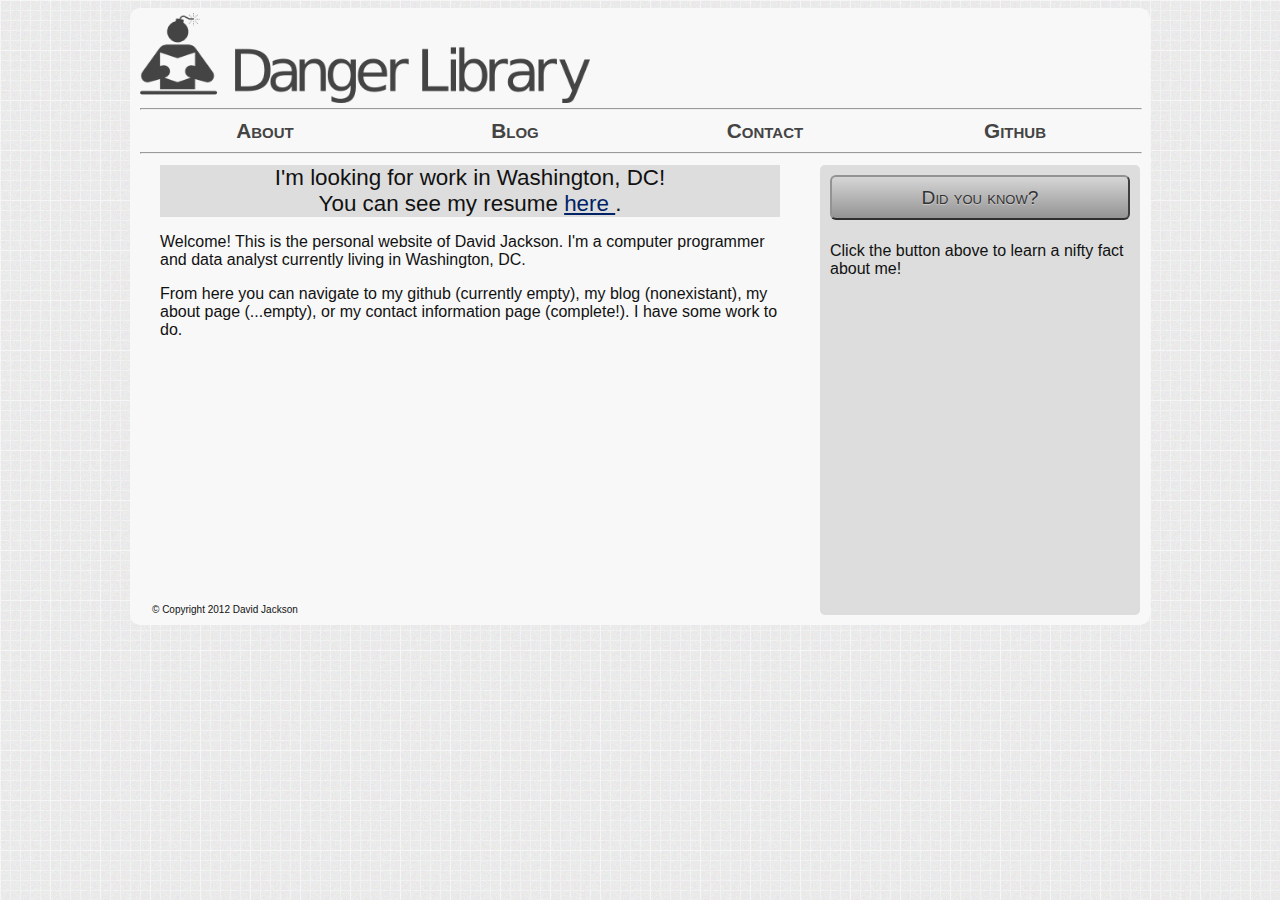
==== index.html @ e14e9341 "added resume link and splash" ====
<!DOCTYPE html>
<html lang="en">
	<head>
		<meta charset="utf-8" />

		<!-- Always force latest IE rendering engine (even in intranet) & Chrome Frame
		Remove this if you use the .htaccess -->
		<meta http-equiv="X-UA-Compatible" content="IE=edge,chrome=1" />

		<title>Danger Library</title> 		<meta name="description" content="" />
		<meta name="author" content="DJ" />

		<meta name="viewport" content="width=device-width; initial-scale=1.0" />

		<!-- Replace favicon.ico & apple-touch-icon.png in the root of your domain and delete these references -->
		<link rel="shortcut icon" href="images/favicon.ico" />
		<link rel="apple-touch-icon" href="images/apple-touch-icon.png" />
		<link rel="stylesheet" type="text/css" href="css/dangerlib.css" />
		<script src="scripts/tmyk.js" type="text/javascript"></script>
	</head>

	<body>
		<div id="main">
			<header id="top-banner">
				<a href="/">
					<img src="images/logo.png" id="logo">
				</a>
			</header>
			<hr />
			<div id="navigation">
				<nav>
					<ul id="top-nav">
						<li class = "nav-li">
							<a class="nav-a" href="about.html">About</a>
						</li>
						<li class = "nav-li">
							<a class="nav-a" href="blog.html">Blog</a>
						</li>
						<li class = "nav-li">
							<a class="nav-a" href="contact.html">Contact</a>
						</li>
						<li class = "nav-li">
							<a class="nav-a" href="https://github.com/djack">Github</a>
						</li>
					</ul>
				</nav>
			</div>
			<hr />
			<div id="body-container">
				<div id="sidebar">
					<input type='button' id="didyouknow" onclick='changeText()' value='Did you know?'/>
					<p>
						Click the button above to learn a nifty fact about me! 
					</p>
					
				</div>
				<div id="body-text">
				   <div id="lfw" style="background-color: #DDDDDD;font-size:1.4em;text-align:center;">
				     I'm looking for work in Washington, DC!
				     <br> 
				     You can see my resume 
				     <a href="images/resume.pdf">
				       here
				     </a>.
                                  </div>
					<p> 
						Welcome! This is the personal website of David Jackson. I'm a 
						computer programmer and data analyst currently living in Washington, 
						DC. 
					</p>
					</p>  
						From here you can navigate to my github (currently empty), 
						my blog (nonexistant), my about page (...empty), or my 
						contact information page (complete!). I have some work to do.
					</p>	
				</div>
			</div>
			<footer>
				<p id="copyright">
					&copy; Copyright 2012 David Jackson
				</p>
			</footer>
		</div>
	</body>
</html>
---- css/dangerlib.css ----
body {
	background-image: url("../images/noisy_grid.png");
}

img#logo {
	max-width: 450px;
	width: 60%;
}

img.sidebar {
	width: 100%;
}

#main {
	border-radius: 10px;
	background-color: #F8F8F8;
	width: 85%;
	min-width: 480px;
	max-width: 1000px;
	position: relative;
	margin-left: auto;
	margin-right:auto;
	min-height: 600px;
	padding-left: 10px;
	padding-right: 10px;
	padding-top: 5px;
}

span, ul, div, li, p, div, h1, h2, h3, h4, h5, h6 {
	color: #111111;
	text-decoration: none;
	font-family: Arial, Helvetica, sans-serif;
}

a {
	text-decoration:underline;
	color: #002266;
	font-family: Arial, Helvetica, sans-serif;	
}

a.nav-a {
	font-variant: small-caps;
	display: block;
	text-align: center;
	color: #444444;
	font-size: 1.3em;
	font-family: Arial, Helvetica, sans-serif;
	font-weight: bold;
	text-decoration:none;
}

ul#top-nav {
	float: left;
	margin-top: 0px;
	margin-bottom: 0px;
	display: block;	
	width: 100%;
	padding-left: 0px;
}

li {
    line-height: 18px;
}

.nav-li {
	float: left;
	width: 25%;
	line-height: 40px;
	list-style-type: none;
	list-style-position: outside;
	list-style-image: none;
	border-radius: 3px;
}

li.nav-li:hover {
	background-color:#DDDDDD;
}

hr {
	width:100%;
	margin-top: 1px;
	margin-bottom: 1px;
	color:#111111;
}

#navigation {
	display: block;
	width: 100%;
	overflow-x: hidden;
	overflow-y: hidden;
}

#body-container {
	display: block;
	width: 100% - 44px;
	overflow-x: hidden;
	overflow-y: hidden;
	padding-bottom: 10px;
	padding-top: 10px;
}

#body-text {
	width: 62%;
	padding-left: 2%;
	padding-right: 4%;
	display: block;
	height: 100%;
	margin-left: 0px;
	margin-right:0px;
	float: left;
	border-radius: 5px;
	min-height: 450px;
}

#sidebar {
	height: 100%;
	width: 30%;
	padding-right: 1%;
	padding-left: 1%;
	padding-top: 10px;
	margin-left:0px;
	margin-right:0px;
	display: block;
	min-height: 440px;
	background-color: #DDDDDD;
	float: right;
	border-radius: 5px;
	font-size: 1em;
}

#copyright {
	font-size:x-small;
	position:absolute;
	padding-left: 22px;
	bottom:0;
	left:0;
}

#didyouknow {
	clear: left;
    display: inline-block;
    float: left;
    margin: 0px auto 22px;
    width: 100%;
	border-radius: 6px;
	padding: 9px 0px 9px;
	font-size: 1.2em;
	line-height: 1.2em;
	font-variant:small-caps; 
	background-color: hsl(210, 0%, 58%) !important; 
	background-repeat: repeat-x; 
	filter: progid:DXImageTransform.Microsoft.gradient(startColorstr="#d6d6d6", endColorstr="#939393"); 
	background-image: -khtml-gradient(linear, left top, left bottom, from(#d6d6d6), to(#939393)); 
	background-image: -moz-linear-gradient(top, #d6d6d6, #939393); 
	background-image: -ms-linear-gradient(top, #d6d6d6, #939393); 
	background-image: -webkit-gradient(linear, left top, left bottom, color-stop(0%, #d6d6d6), color-stop(100%, #939393)); 
	background-image: -webkit-linear-gradient(top, #d6d6d6, #939393); 
	background-image: -o-linear-gradient(top, #d6d6d6, #939393); 
	background-image: linear-gradient(#d6d6d6, #939393); 
	border-color: #939393 #939393 hsl(210, 0%, 51.5%); 
	color: #333 !important; 
	text-shadow: 0 1px 1px rgba(255, 255, 255, 0.42); 
	-webkit-font-smoothing: antialiased; 
}
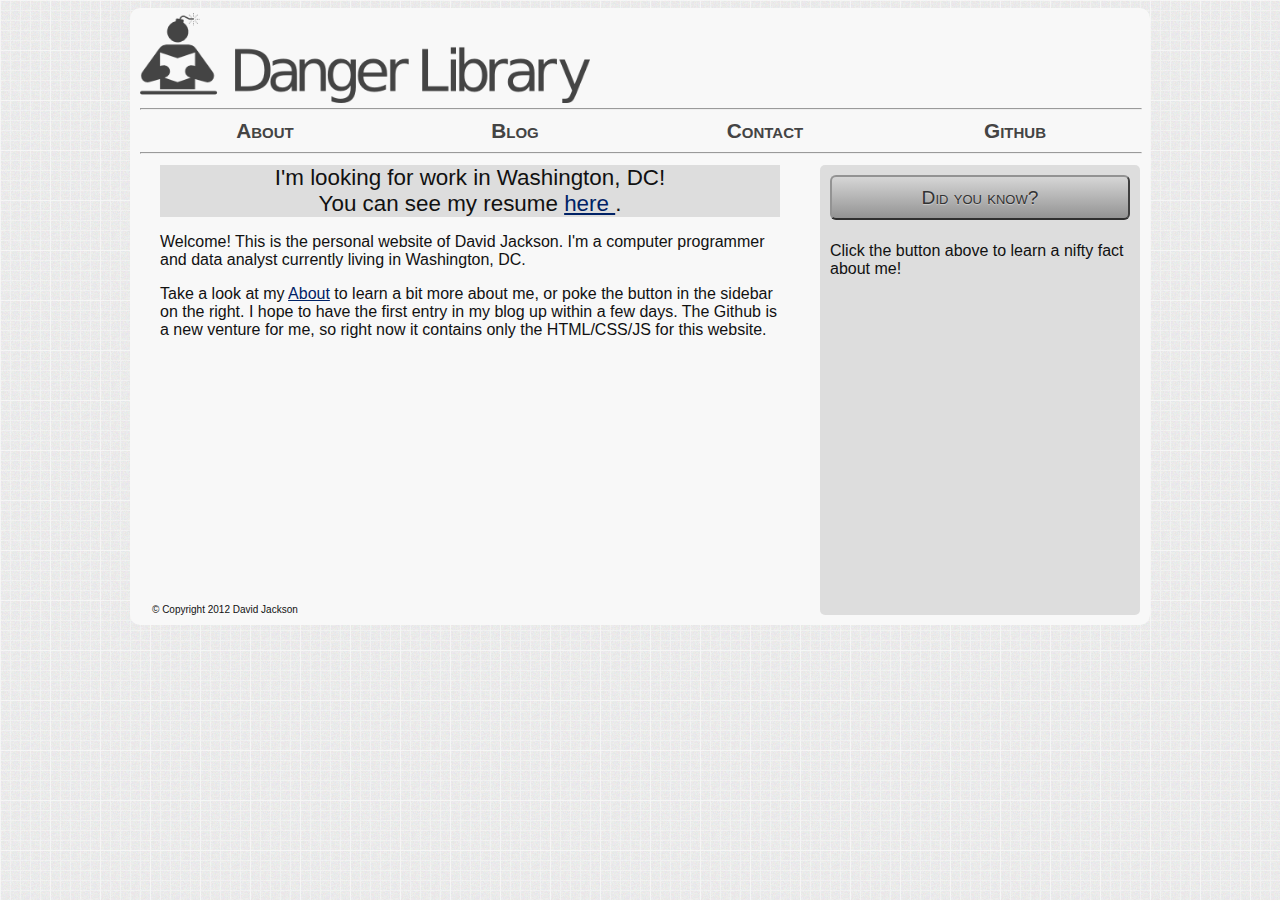
==== commit c9723d91: "modified to reflect reality" ====
--- a/index.html
+++ b/index.html
@@ -68,10 +68,12 @@
 						computer programmer and data analyst currently living in Washington, 
 						DC. 
 					</p>
-					</p>  
-						From here you can navigate to my github (currently empty), 
-						my blog (nonexistant), my about page (...empty), or my 
-						contact information page (complete!). I have some work to do.
+					<p>  
+						Take a look at my <a href="about.hmtl">About</a> to learn a bit more 
+						about me, or poke the button in the sidebar on the right. I hope to 
+						have the first entry in my blog up within a few days. The Github
+						is a new venture for me, so right now it contains only the HTML/CSS/JS
+						for this website.  
 					</p>	
 				</div>
 			</div>
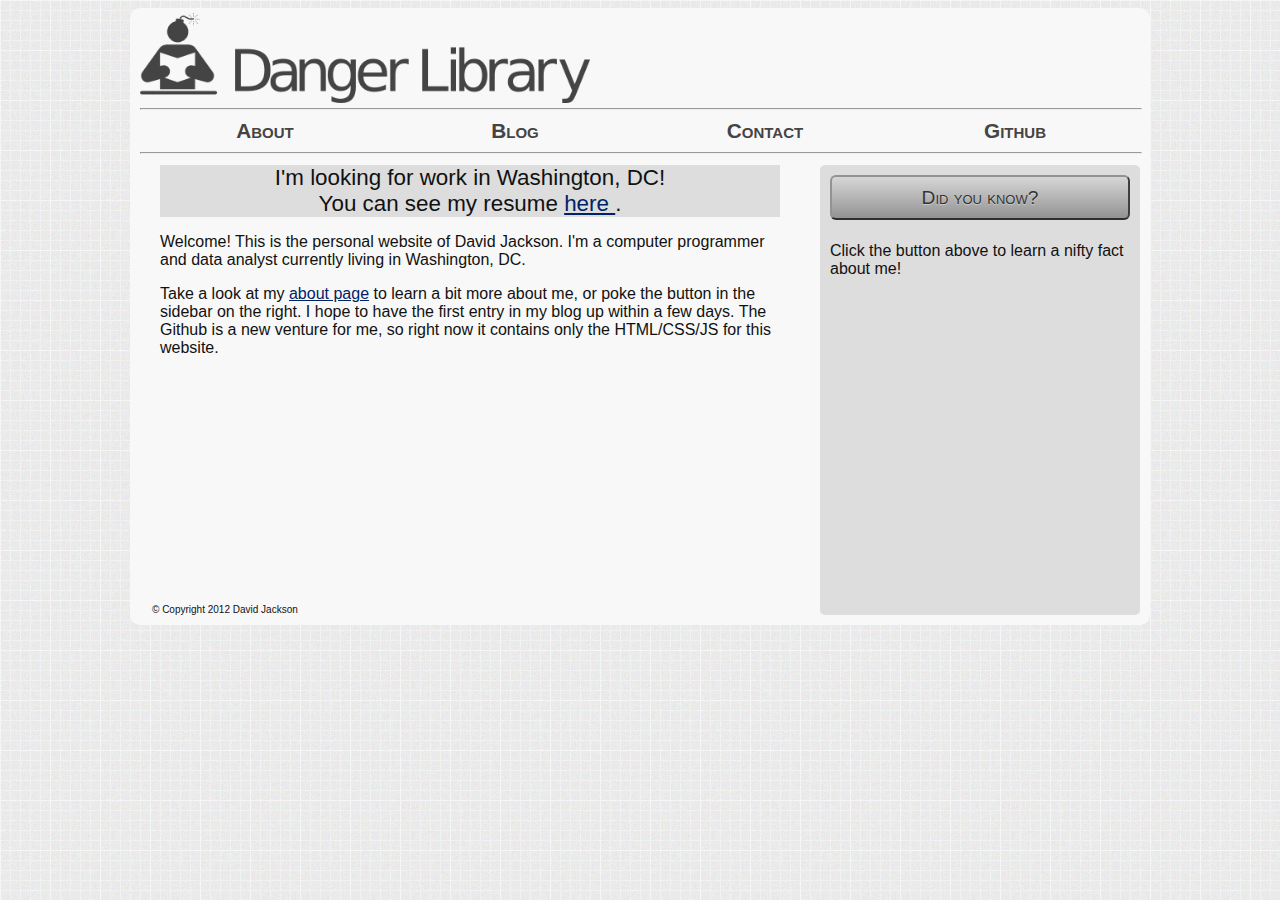
==== commit b6c80c50: "typo" ====
--- a/index.html
+++ b/index.html
@@ -69,7 +69,7 @@
 						DC. 
 					</p>
 					<p>  
-						Take a look at my <a href="about.hmtl">About</a> to learn a bit more 
+						Take a look at my <a href="about.hmtl">about page</a> to learn a bit more 
 						about me, or poke the button in the sidebar on the right. I hope to 
 						have the first entry in my blog up within a few days. The Github
 						is a new venture for me, so right now it contains only the HTML/CSS/JS
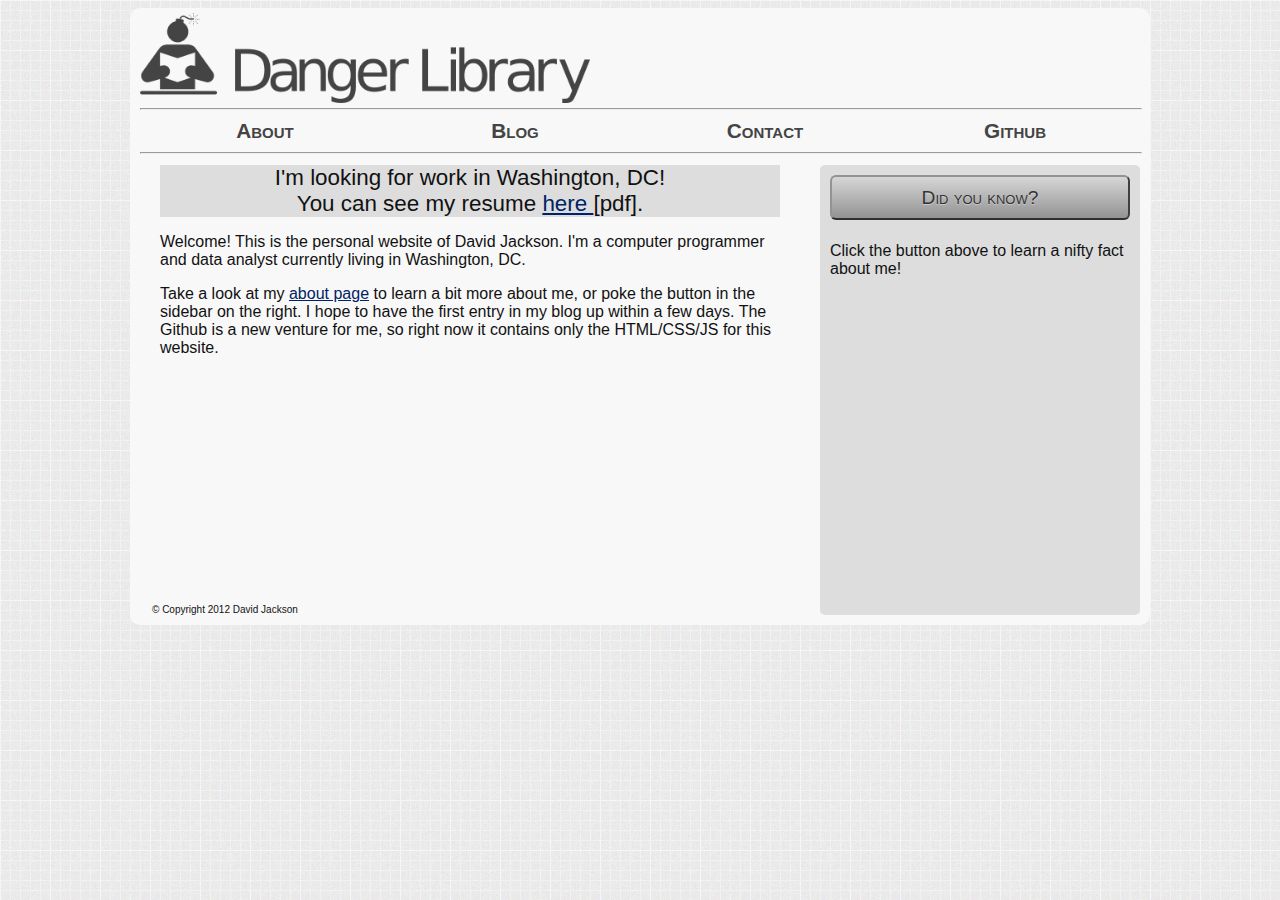
==== commit 53f20048: "pdf warning" ====
--- a/index.html
+++ b/index.html
@@ -61,7 +61,7 @@
 				     You can see my resume 
 				     <a href="images/resume.pdf">
 				       here
-				     </a>.
+				     </a> [pdf].
                                   </div>
 					<p> 
 						Welcome! This is the personal website of David Jackson. I'm a 
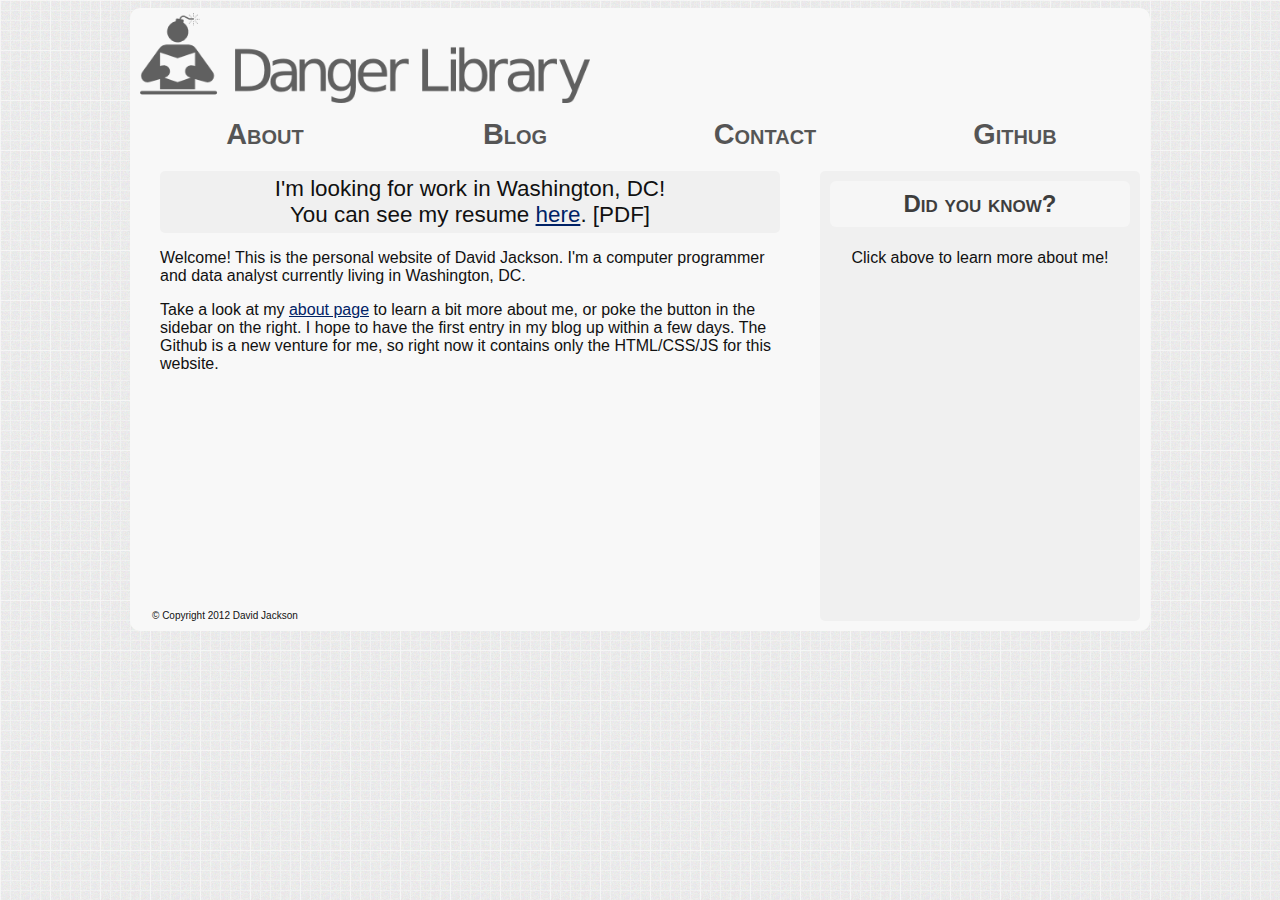
==== commit f8071275: "style changes, better copy" ====
--- a/index.html
+++ b/index.html
@@ -7,7 +7,8 @@
 		Remove this if you use the .htaccess -->
 		<meta http-equiv="X-UA-Compatible" content="IE=edge,chrome=1" />
 
-		<title>Danger Library</title> 		<meta name="description" content="" />
+		<title>Danger Library</title> 		
+		<meta name="description" content="David Jackson: Data Analyst, Computer Programmer" />
 		<meta name="author" content="DJ" />
 
 		<meta name="viewport" content="width=device-width; initial-scale=1.0" />
@@ -22,11 +23,12 @@
 	<body>
 		<div id="main">
 			<header id="top-banner">
-				<a href="/">
-					<img src="images/logo.png" id="logo">
-				</a>
+				<div id="logo-container">
+					<a href="/">
+						<img src="images/logo-dark.png" id="logo"> 
+					</a>
+				</div>
 			</header>
-			<hr />
 			<div id="navigation">
 				<nav>
 					<ul id="top-nav">
@@ -45,24 +47,21 @@
 					</ul>
 				</nav>
 			</div>
-			<hr />
 			<div id="body-container">
 				<div id="sidebar">
-					<input type='button' id="didyouknow" onclick='changeText()' value='Did you know?'/>
-					<p>
-						Click the button above to learn a nifty fact about me! 
-					</p>
+					<input type='button' id='didyouknow' onclick='changeText()' value='Did you know?'/>
+						<p style="text-align:center;">
+							Click above to learn more about me! 
+						</p>
 					
 				</div>
 				<div id="body-text">
-				   <div id="lfw" style="background-color: #DDDDDD;font-size:1.4em;text-align:center;">
+				   <div id="lfw">
 				     I'm looking for work in Washington, DC!
 				     <br> 
 				     You can see my resume 
-				     <a href="images/resume.pdf">
-				       here
-				     </a> [pdf].
-                                  </div>
+				     <a href="images/resume.pdf">here</a>. [PDF]
+                    </div>
 					<p> 
 						Welcome! This is the personal website of David Jackson. I'm a 
 						computer programmer and data analyst currently living in Washington, 
--- a/css/dangerlib.css
+++ b/css/dangerlib.css
@@ -2,18 +2,24 @@
 	background-image: url("../images/noisy_grid.png");
 }
 
-img#logo {
-	max-width: 450px;
-	width: 60%;
-}
-
-img.sidebar {
-	width: 100%;
+span, ul, div, li, p, div, h1, h2, h3, h4, h5, h6 {
+	color: #111111;
+	text-decoration: none;
+	font-family: Arial, Helvetica, sans-serif;
+}
+
+a {
+	text-decoration:underline;
+	color: #002266;
+	font-family: Arial, Helvetica, sans-serif;	
+}
+
+div {
+	background-color: #F8F8F8;
+	border-radius: 10px;
 }
 
 #main {
-	border-radius: 10px;
-	background-color: #F8F8F8;
 	width: 85%;
 	min-width: 480px;
 	max-width: 1000px;
@@ -26,27 +32,45 @@
 	padding-top: 5px;
 }
 
-span, ul, div, li, p, div, h1, h2, h3, h4, h5, h6 {
-	color: #111111;
-	text-decoration: none;
-	font-family: Arial, Helvetica, sans-serif;
-}
-
-a {
-	text-decoration:underline;
-	color: #002266;
-	font-family: Arial, Helvetica, sans-serif;	
+div#logo-container {
+	max-width: 450px;
+	width:60%;
+	background: #F8F8F8 ;
+}
+
+div#logo-container a img {
+    -webkit-transition: all 0.2s ;
+    -moz-transition: all 0.2s ;
+    -ms-transition: all 0.2s ;
+    -o-transition: all 0.2s ;
+    transition: all 0.2s ;
+    opacity: 0.7;
+}
+
+div#logo-container:hover a img {
+	opacity: 1;
+}
+
+img#logo {
+	max-width: 450px;
+	width: 100%;
 }
 
 a.nav-a {
 	font-variant: small-caps;
 	display: block;
 	text-align: center;
-	color: #444444;
-	font-size: 1.3em;
+	color: #111111;
+	font-size: 1.8em;
 	font-family: Arial, Helvetica, sans-serif;
 	font-weight: bold;
 	text-decoration:none;
+	-webkit-transition: all 0.2s ;
+    -moz-transition: all 0.2s ;
+    -ms-transition: all 0.2s ;
+    -o-transition: all 0.2s ;
+    transition: all 0.2s ;
+    opacity: 0.7;
 }
 
 ul#top-nav {
@@ -65,16 +89,18 @@
 .nav-li {
 	float: left;
 	width: 25%;
-	line-height: 40px;
+	line-height: 54px;
 	list-style-type: none;
 	list-style-position: outside;
 	list-style-image: none;
 	border-radius: 3px;
 }
 
-li.nav-li:hover {
-	background-color:#DDDDDD;
-}
+
+a.nav-a:hover {
+	opacity: 1;
+}
+
 
 hr {
 	width:100%;
@@ -99,7 +125,7 @@
 	padding-top: 10px;
 }
 
-#body-text {
+div#body-text {
 	width: 62%;
 	padding-left: 2%;
 	padding-right: 4%;
@@ -112,7 +138,14 @@
 	min-height: 450px;
 }
 
-#sidebar {
+div#lfw {
+	background-color: #F0F0F0;
+	font-size:1.4em;
+	text-align:center;
+	padding:5px;
+	border-radius:5px;
+}
+div#sidebar {
 	height: 100%;
 	width: 30%;
 	padding-right: 1%;
@@ -122,13 +155,18 @@
 	margin-right:0px;
 	display: block;
 	min-height: 440px;
-	background-color: #DDDDDD;
+	background-color: #F0F0F0;
 	float: right;
 	border-radius: 5px;
 	font-size: 1em;
 }
 
-#copyright {
+
+img.sidebar {
+	width: 100%;
+}
+
+p#copyright {
 	font-size:x-small;
 	position:absolute;
 	padding-left: 22px;
@@ -136,7 +174,7 @@
 	left:0;
 }
 
-#didyouknow {
+input#didyouknow {
 	clear: left;
     display: inline-block;
     float: left;
@@ -144,21 +182,22 @@
     width: 100%;
 	border-radius: 6px;
 	padding: 9px 0px 9px;
-	font-size: 1.2em;
-	line-height: 1.2em;
-	font-variant:small-caps; 
-	background-color: hsl(210, 0%, 58%) !important; 
-	background-repeat: repeat-x; 
-	filter: progid:DXImageTransform.Microsoft.gradient(startColorstr="#d6d6d6", endColorstr="#939393"); 
-	background-image: -khtml-gradient(linear, left top, left bottom, from(#d6d6d6), to(#939393)); 
-	background-image: -moz-linear-gradient(top, #d6d6d6, #939393); 
-	background-image: -ms-linear-gradient(top, #d6d6d6, #939393); 
-	background-image: -webkit-gradient(linear, left top, left bottom, color-stop(0%, #d6d6d6), color-stop(100%, #939393)); 
-	background-image: -webkit-linear-gradient(top, #d6d6d6, #939393); 
-	background-image: -o-linear-gradient(top, #d6d6d6, #939393); 
-	background-image: linear-gradient(#d6d6d6, #939393); 
-	border-color: #939393 #939393 hsl(210, 0%, 51.5%); 
-	color: #333 !important; 
-	text-shadow: 0 1px 1px rgba(255, 255, 255, 0.42); 
-	-webkit-font-smoothing: antialiased; 
+	font-size: 1.5em;
+	font-family: Arial, Helvetica, sans-serif;
+	font-weight: bold;
+	color:#111111;
+	text-decoration:none;
+	-webkit-transition: all 0.2s ;
+    -moz-transition: all 0.2s ;
+    -ms-transition: all 0.2s ;
+    -o-transition: all 0.2s ;
+    transition: all 0.2s ;
+    opacity: 0.8;
+    text-align: center;
+    font-variant: small-caps; 
+    background-color: #F8f8f8;
+    border: none;
+}
+#didyouknow:hover {
+	opacity: 1;
 }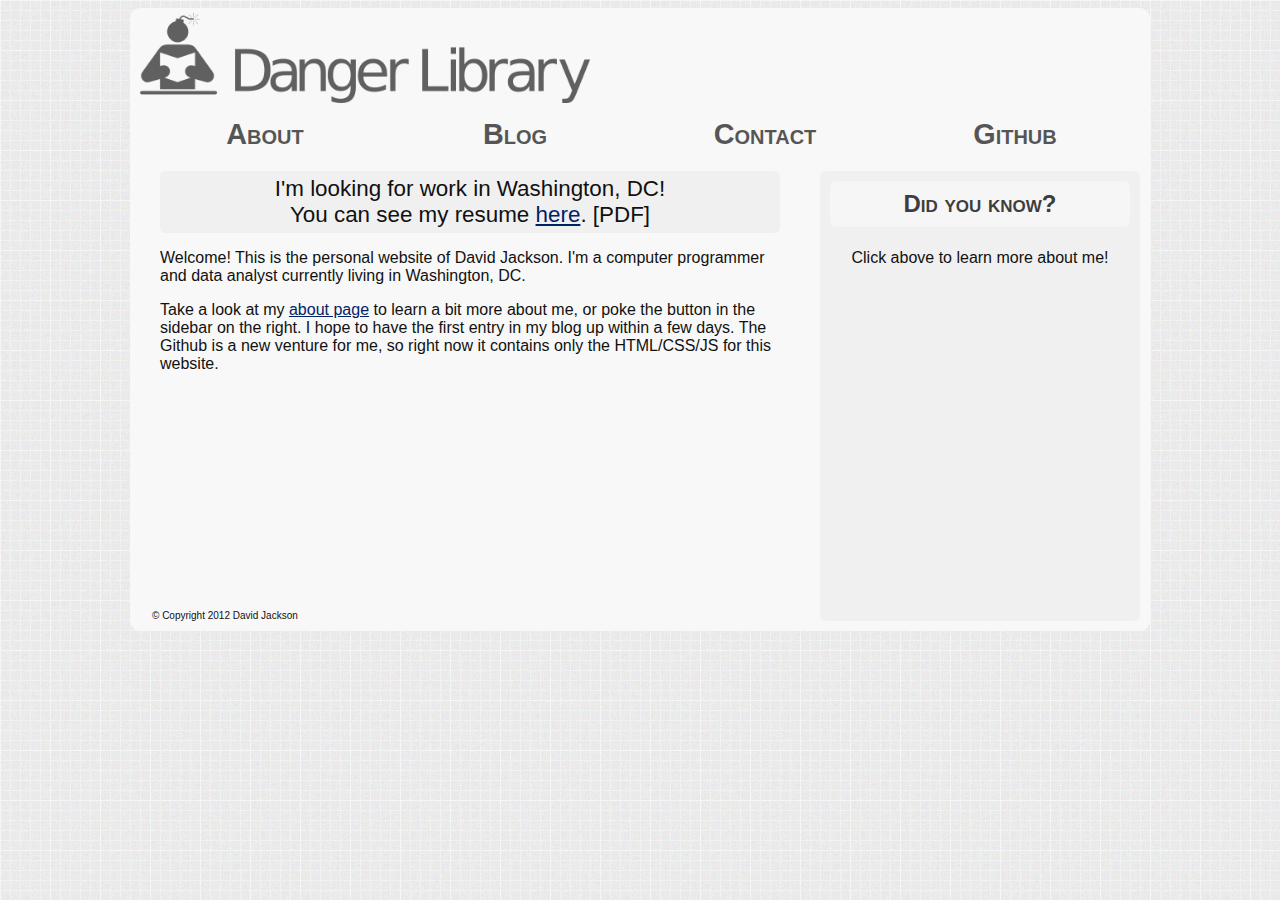
==== commit 2076f4cc: "removed mysterious browser rendering text that wasn't validating, added alt text" ====
--- a/index.html
+++ b/index.html
@@ -2,10 +2,6 @@
 <html lang="en">
 	<head>
 		<meta charset="utf-8" />
-
-		<!-- Always force latest IE rendering engine (even in intranet) & Chrome Frame
-		Remove this if you use the .htaccess -->
-		<meta http-equiv="X-UA-Compatible" content="IE=edge,chrome=1" />
 
 		<title>Danger Library</title> 		
 		<meta name="description" content="David Jackson: Data Analyst, Computer Programmer" />
@@ -25,7 +21,7 @@
 			<header id="top-banner">
 				<div id="logo-container">
 					<a href="/">
-						<img src="images/logo-dark.png" id="logo"> 
+						<img alt="Danger Library" src="images/logo-dark.png" id="logo"> 
 					</a>
 				</div>
 			</header>
--- a/css/dangerlib.css
+++ b/css/dangerlib.css
@@ -45,6 +45,8 @@
     -o-transition: all 0.2s ;
     transition: all 0.2s ;
     opacity: 0.7;
+    background: #F8F8F8;
+    border-style: none;
 }
 
 div#logo-container:hover a img {
@@ -73,6 +75,10 @@
     opacity: 0.7;
 }
 
+a.caselink {
+	font-size:0.9em;
+}
+
 ul#top-nav {
 	float: left;
 	margin-top: 0px;
@@ -93,9 +99,11 @@
 	list-style-type: none;
 	list-style-position: outside;
 	list-style-image: none;
-	border-radius: 3px;
-}
-
+}
+
+.nav-li:hover {
+	background-color: #F0F0F0;
+}
 
 a.nav-a:hover {
 	opacity: 1;
@@ -114,6 +122,7 @@
 	width: 100%;
 	overflow-x: hidden;
 	overflow-y: hidden;
+	border-radius: 4px;
 }
 
 #body-container {
@@ -175,6 +184,7 @@
 }
 
 input#didyouknow {
+	cursor: pointer;
 	clear: left;
     display: inline-block;
     float: left;
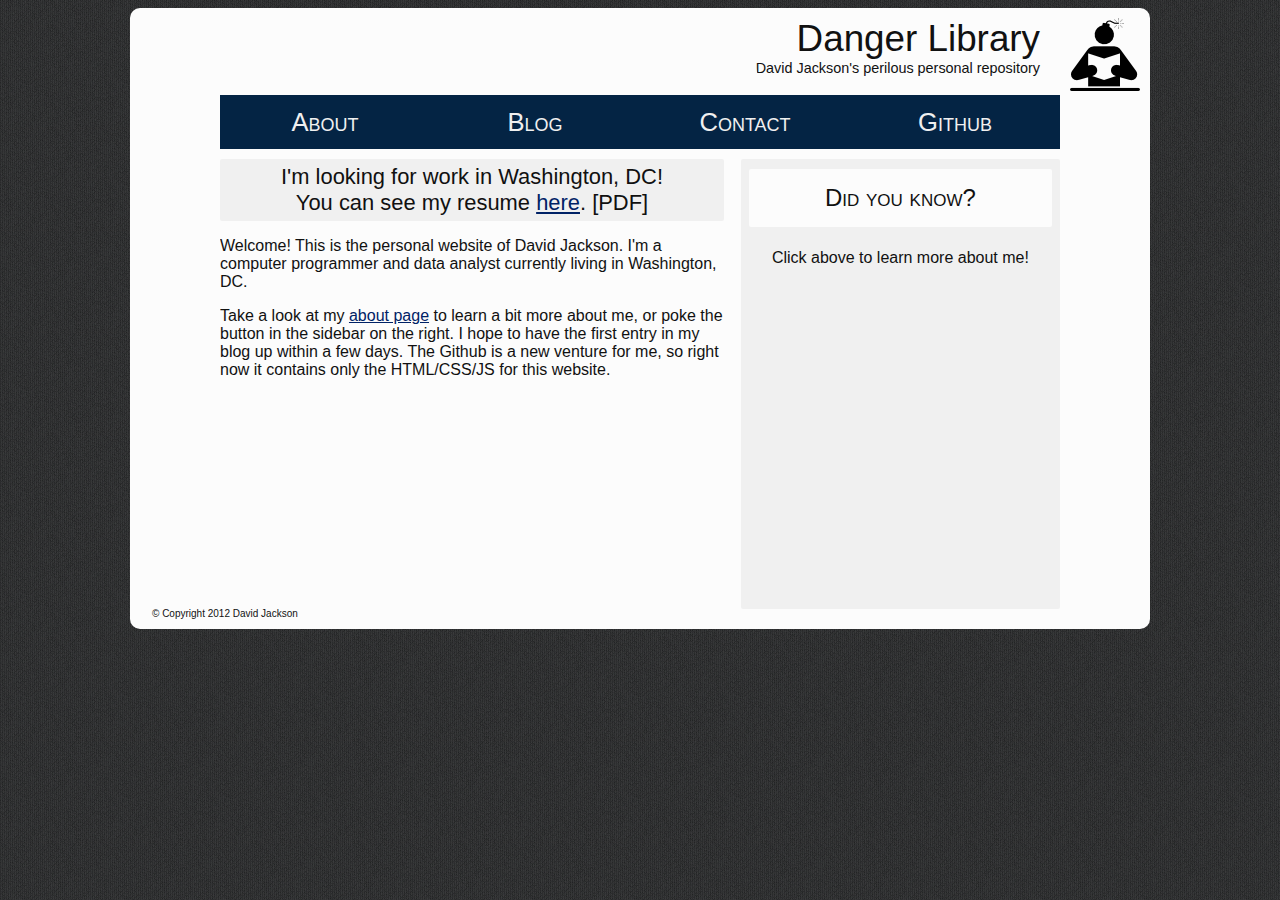
==== commit 6feab86b: "style changes" ====
--- a/index.html
+++ b/index.html
@@ -14,6 +14,19 @@
 		<link rel="apple-touch-icon" href="images/apple-touch-icon.png" />
 		<link rel="stylesheet" type="text/css" href="css/dangerlib.css" />
 		<script src="scripts/tmyk.js" type="text/javascript"></script>
+		<script type="text/javascript">
+
+  var _gaq = _gaq || [];
+  _gaq.push(['_setAccount', 'UA-35255994-1']);
+  _gaq.push(['_trackPageview']);
+
+  (function() {
+    var ga = document.createElement('script'); ga.type = 'text/javascript'; ga.async = true;
+    ga.src = ('https:' == document.location.protocol ? 'https://ssl' : 'http://www') + '.google-analytics.com/ga.js';
+    var s = document.getElementsByTagName('script')[0]; s.parentNode.insertBefore(ga, s);
+  })();
+
+</script>
 	</head>
 
 	<body>
@@ -21,11 +34,18 @@
 			<header id="top-banner">
 				<div id="logo-container">
 					<a href="/">
-						<img alt="Danger Library" src="images/logo-dark.png" id="logo"> 
+
+					<img alt="Danger Library" src="images/logo-only.png" id="logo"> 
+					<div id="title-container">
+					  <h1> Danger Library </h1>
+					  <h6> David Jackson's perilous personal repository </h6>
+					</div>
+
 					</a>
 				</div>
 			</header>
 			<div id="navigation">
+			<!-- <hr> -->
 				<nav>
 					<ul id="top-nav">
 						<li class = "nav-li">
--- a/css/dangerlib.css
+++ b/css/dangerlib.css
@@ -1,5 +1,5 @@
 body {
-	background-image: url("../images/noisy_grid.png");
+    background-image: url('../images/classy_fabric.png');
 }
 
 span, ul, div, li, p, div, h1, h2, h3, h4, h5, h6 {
@@ -15,64 +15,87 @@
 }
 
 div {
-	background-color: #F8F8F8;
+	background-color: #FCFCFC;
 	border-radius: 10px;
 }
 
 #main {
 	width: 85%;
-	min-width: 480px;
+	min-width: 750px;
 	max-width: 1000px;
+	min-height: 600px;
 	position: relative;
-	margin-left: auto;
-	margin-right:auto;
-	min-height: 600px;
-	padding-left: 10px;
-	padding-right: 10px;
-	padding-top: 5px;
+	margin: 0px auto 0px auto;
+	padding: 10px 10px 10px 10px;
+	overflow: auto;
+}
+
+div#title-container {
+    float:right;
+    clear: left;
+    height: 60px;
+    overflow: hidden;
+    text-align: right;
+    padding: 0px 30px 0px 0px;
+}
+
+h1, h6{
+    margin: 0;
+    padding: 0;
+    font-weight: lighter;
+}
+
+h1 {
+    font-size: 2.3em;
+}
+
+h6 {
+    font-size: .9em;
 }
 
 div#logo-container {
-	max-width: 450px;
-	width:60%;
-	background: #F8F8F8 ;
-}
-
-div#logo-container a img {
-    -webkit-transition: all 0.2s ;
-    -moz-transition: all 0.2s ;
-    -ms-transition: all 0.2s ;
-    -o-transition: all 0.2s ;
-    transition: all 0.2s ;
-    opacity: 0.7;
-    background: #F8F8F8;
+    float: right;
+    clear: right;
+    display: block;
+    width: 60%;
+    padding: 0px 0px 4px 0px;
+}
+
+div#logo-container img {
     border-style: none;
-}
-
-div#logo-container:hover a img {
-	opacity: 1;
+    max-width: 70px;
+    float: right;
 }
 
 img#logo {
-	max-width: 450px;
-	width: 100%;
+    width: 8%;
+    max-width: 70px;
+    width: 100%;
+}
+
+hr {
+    width: 84%;
+    margin: 2px 8% 2px 8%;
+    clear: both;
+    display: block;
+    height: 1px;
+    border: 0;
+    border-top: 1px solid #ccc;
+    padding: 0;
 }
 
 a.nav-a {
 	font-variant: small-caps;
 	display: block;
 	text-align: center;
-	color: #111111;
-	font-size: 1.8em;
+	color: #F0F0F0;
+	font-size: 1.6em;
 	font-family: Arial, Helvetica, sans-serif;
-	font-weight: bold;
 	text-decoration:none;
-	-webkit-transition: all 0.2s ;
-    -moz-transition: all 0.2s ;
-    -ms-transition: all 0.2s ;
-    -o-transition: all 0.2s ;
-    transition: all 0.2s ;
-    opacity: 0.7;
+}
+
+a.thispage {
+    text-decoration: underline;
 }
 
 a.caselink {
@@ -81,10 +104,11 @@
 
 ul#top-nav {
 	float: left;
+	margin: 0px 8% 0px 8%;
 	margin-top: 0px;
 	margin-bottom: 0px;
 	display: block;	
-	width: 100%;
+	width: 84%;
 	padding-left: 0px;
 }
 
@@ -99,74 +123,56 @@
 	list-style-type: none;
 	list-style-position: outside;
 	list-style-image: none;
+	background-color: #042444;
 }
 
 .nav-li:hover {
-	background-color: #F0F0F0;
-}
-
-a.nav-a:hover {
-	opacity: 1;
-}
-
-
-hr {
-	width:100%;
-	margin-top: 1px;
-	margin-bottom: 1px;
-	color:#111111;
+	background-color: #225577;
 }
 
 #navigation {
 	display: block;
 	width: 100%;
-	overflow-x: hidden;
-	overflow-y: hidden;
-	border-radius: 4px;
+	border-radius: 3px;
 }
 
 #body-container {
 	display: block;
-	width: 100% - 44px;
-	overflow-x: hidden;
-	overflow-y: hidden;
+	width: 84%;
+	margin: 0px 8% 0px 8%;
+	overflow: auto;
 	padding-bottom: 10px;
 	padding-top: 10px;
 }
 
 div#body-text {
-	width: 62%;
-	padding-left: 2%;
-	padding-right: 4%;
+	width: 60%;
+	padding: 0px 2% 0px 0px;
+	margin: 0px 0px 0px 0px;
 	display: block;
 	height: 100%;
-	margin-left: 0px;
-	margin-right:0px;
 	float: left;
-	border-radius: 5px;
+	border-radius: 2px;
 	min-height: 450px;
 }
 
 div#lfw {
 	background-color: #F0F0F0;
-	font-size:1.4em;
+	font-size:1.37em;
 	text-align:center;
-	padding:5px;
-	border-radius:5px;
+	padding:5px 5px 5px 5px;
+	border-radius:2px;
 }
 div#sidebar {
 	height: 100%;
-	width: 30%;
-	padding-right: 1%;
-	padding-left: 1%;
-	padding-top: 10px;
-	margin-left:0px;
-	margin-right:0px;
+	width: 36%;
+	padding: 10px 1% 0 1%;
+	margin: 0 0 0 0;
 	display: block;
 	min-height: 440px;
 	background-color: #F0F0F0;
 	float: right;
-	border-radius: 5px;
+	border-radius: 2px;
 	font-size: 1em;
 }
 
@@ -184,30 +190,19 @@
 }
 
 input#didyouknow {
-	cursor: pointer;
-	clear: left;
-    display: inline-block;
-    float: left;
-    margin: 0px auto 22px;
+    cursor: pointer;
+    overflow: auto;
+    display: block;
+    margin: 0px auto 22px auto;
     width: 100%;
-	border-radius: 6px;
-	padding: 9px 0px 9px;
-	font-size: 1.5em;
-	font-family: Arial, Helvetica, sans-serif;
-	font-weight: bold;
-	color:#111111;
-	text-decoration:none;
-	-webkit-transition: all 0.2s ;
-    -moz-transition: all 0.2s ;
-    -ms-transition: all 0.2s ;
-    -o-transition: all 0.2s ;
-    transition: all 0.2s ;
-    opacity: 0.8;
+    border-radius: 2px;
+    padding: 5% 0px 5% 0px;
+    font-size: 1.5em;
+    font-family: Arial, Helvetica, sans-serif;
+    color:#111111;
+    text-decoration:none;
     text-align: center;
     font-variant: small-caps; 
-    background-color: #F8f8f8;
+    background-color: #FCFCFC;
     border: none;
 }
-#didyouknow:hover {
-	opacity: 1;
-}